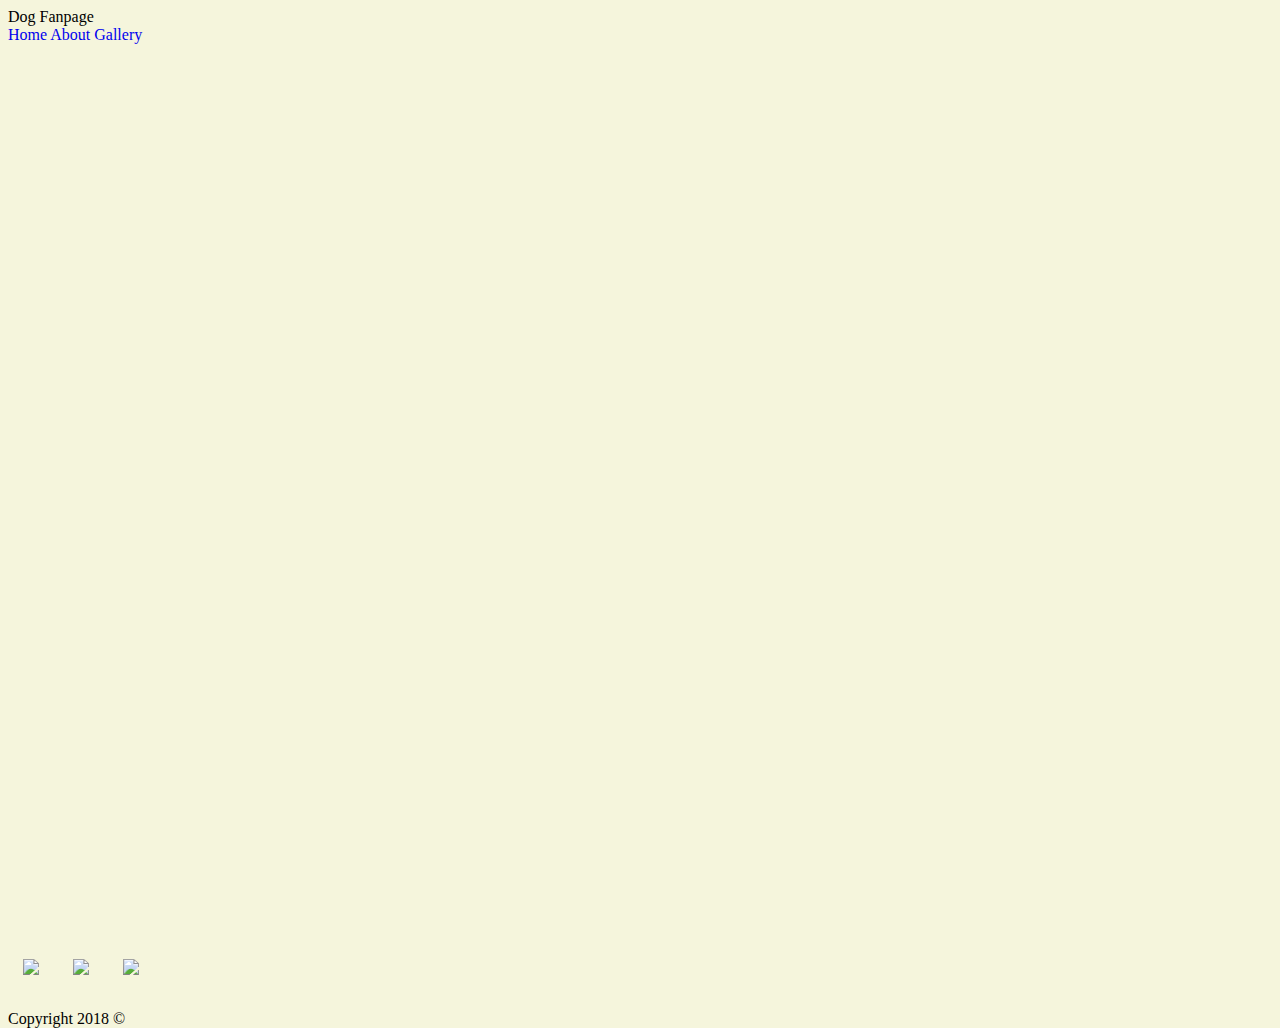
==== index.html @ 92897b6a "added pictures and html" ====
<!DOCTYPE html>
<html>
    <head>
        <meta charset="utf-8"/>
        <title> </title>
        <link rel="stylesheet" href="css/style.css" type="text/css" />
    </head>
    <body>
        <div class="header">Dog Fanpage</div>
        <div class=navbar>
             <a href="index.html">Home</a>
             <a href="about.html">About</a>
             <a href="gallery.html">Gallery</a>
        </div>
        <div class="main">
        </div>
        <div class="content">
        </div>
        <div class="footer">
            <div class="social">
                <a href="#">
                    <img class="social-image" src="https://upload.wikimedia.org/wikipedia/commons/thumb/c/c2/F_icon.svg/2000px-F_icon.svg.png">
                </a>
                <a href="#">
                    <img class="social-image" src="http://goinkscape.com/wp-content/uploads/2015/07/twitter-logo-final.png">
                </a>
                <a href="#">
                    <img class="social-image" src="https://instagram-brand.com/wp-content/uploads/2016/11/app-icon2.png">
                </a>
            </div>
            <div>
                <p>Copyright 2018 &copy</p>
            </div>
        </div>
        <script src="https://ajax.googleapis.com/ajax/libs/jquery/3.3.1/jquery.min.js"></script>
        <script type="text/javascript" src="js/script.js"></script>
    </body>
</html>
---- css/style.css ----
html {
    height: 100%;
}

body {
    height: 100%;
    background-color: beige;
    
}
a {
    text-decoration: none;
}

.main {
    height: 100%;
    background-image: url(http://images.clipartpanda.com/dog-house-clipart-black-and-white-black_and_white_silhouette_of_a_playing_cartoon_dog_0071-0902-0318-1127_TN.jpg);
}
.social-image{
    width: 30px;
    margin: 15px;
}
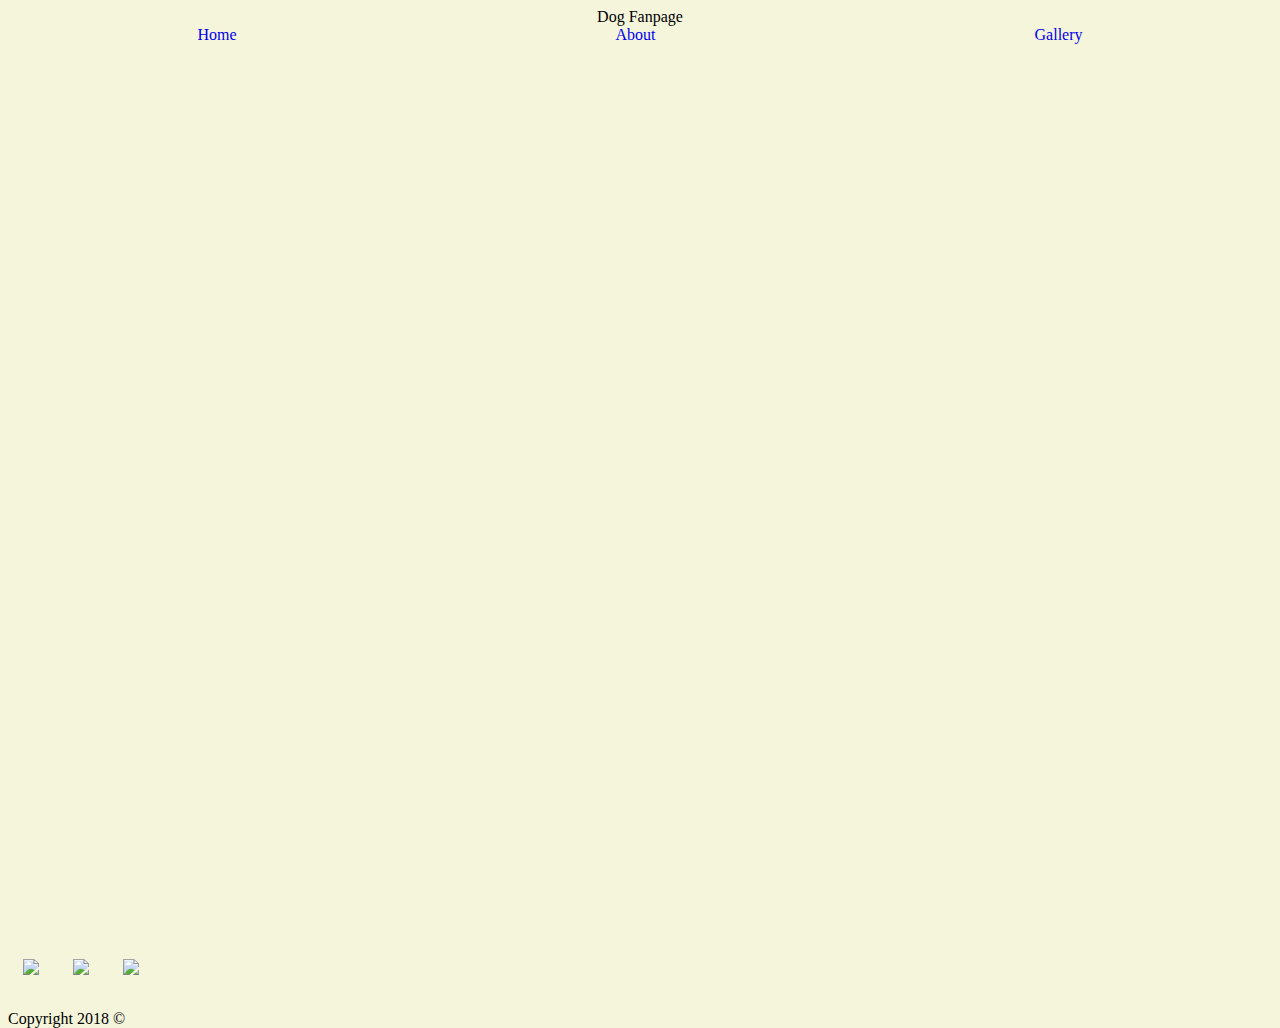
==== commit 88203a9b: "flexbox" ====
--- a/index.html
+++ b/index.html
@@ -28,7 +28,7 @@
                     <img class="social-image" src="https://instagram-brand.com/wp-content/uploads/2016/11/app-icon2.png">
                 </a>
             </div>
-            <div>
+            <div id="copyright">
                 <p>Copyright 2018 &copy</p>
             </div>
         </div>
--- a/css/style.css
+++ b/css/style.css
@@ -5,17 +5,40 @@
 body {
     height: 100%;
     background-color: beige;
-    
+    background-image: url(https://www.freeiconspng.com/minicovers/animal-paw-vector-icon-animals-icons-icons-download-0.png)
 }
 a {
     text-decoration: none;
 }
-
 .main {
     height: 100%;
-    background-image: url(http://images.clipartpanda.com/dog-house-clipart-black-and-white-black_and_white_silhouette_of_a_playing_cartoon_dog_0071-0902-0318-1127_TN.jpg);
 }
-.social-image{
+.social-image {
     width: 30px;
     margin: 15px;
 }
+.header{
+    display: flex;
+    justify-content: center;
+    width: 100%;
+}
+
+.navbar{
+    display: flex;
+    justify-content: space-around;
+}
+.gallery{
+    display: flex;
+}
+.thumbnail-image{
+    width: 100%;
+}
+aboutMain{
+    display: flex;
+}
+rightPane{
+    width:30%;
+}
+leftPane{
+    width:70%;
+}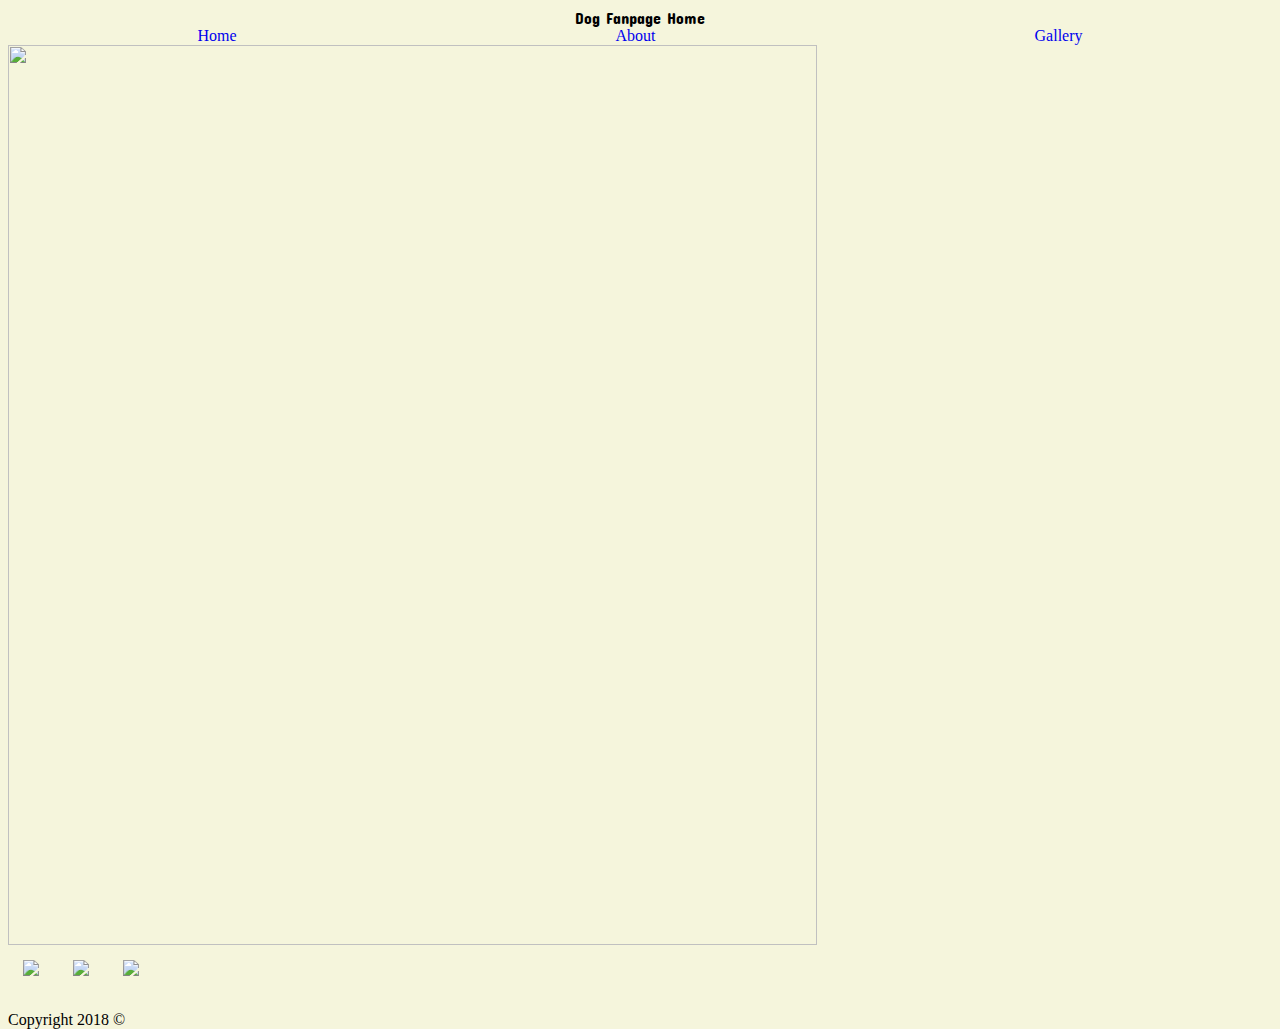
==== commit 752a8c04: "box model" ====
--- a/index.html
+++ b/index.html
@@ -2,19 +2,24 @@
 <html>
     <head>
         <meta charset="utf-8"/>
-        <title> </title>
+        <title> Dog Fanpage</title>
+        <link href="https://fonts.googleapis.com/css?family=Concert+One" rel="stylesheet">
         <link rel="stylesheet" href="css/style.css" type="text/css" />
     </head>
     <body>
-        <div class="header">Dog Fanpage</div>
-        <div class=navbar>
+        <div class="top">
+        <div class="header">Dog Fanpage Home</div>
+        <div class="navbar">
              <a href="index.html">Home</a>
              <a href="about.html">About</a>
              <a href="gallery.html">Gallery</a>
         </div>
+        </div>
         <div class="main">
+            <img id="mainImg" src="https://www.cesarsway.com/sites/newcesarsway/files/Why%20dogs%20eat%20grass_0.jpg">
         </div>
         <div class="content">
+            
         </div>
         <div class="footer">
             <div class="social">
--- a/css/style.css
+++ b/css/style.css
@@ -12,6 +12,7 @@
 }
 .main {
     height: 100%;
+    display: flex;
 }
 .social-image {
     width: 30px;
@@ -21,24 +22,47 @@
     display: flex;
     justify-content: center;
     width: 100%;
+    background-color: beige;
+    font-family: 'Concert One', cursive;
 }
 
 .navbar{
     display: flex;
     justify-content: space-around;
+    background-color: beige;
 }
 .gallery{
     display: flex;
+
 }
 .thumbnail-image{
     width: 100%;
 }
-aboutMain{
+.thumbnail{
+    padding: 10px;
+}
+.aboutMain{
     display: flex;
+    justify-content: center;
+    width: 500px;
 }
-rightPane{
-    width:30%;
+.rightPane{
+    width:10%;
 }
-leftPane{
-    width:70%;
-}+.leftPane{
+    width:80%;
+    border: 3px solid gray;
+    background-color: beige;
+}
+h1{
+   color: #505050;
+   
+}
+
+#mainImg{
+    height: 100%;
+    width: 80%;
+    justify-content: center;
+}
+
+    
